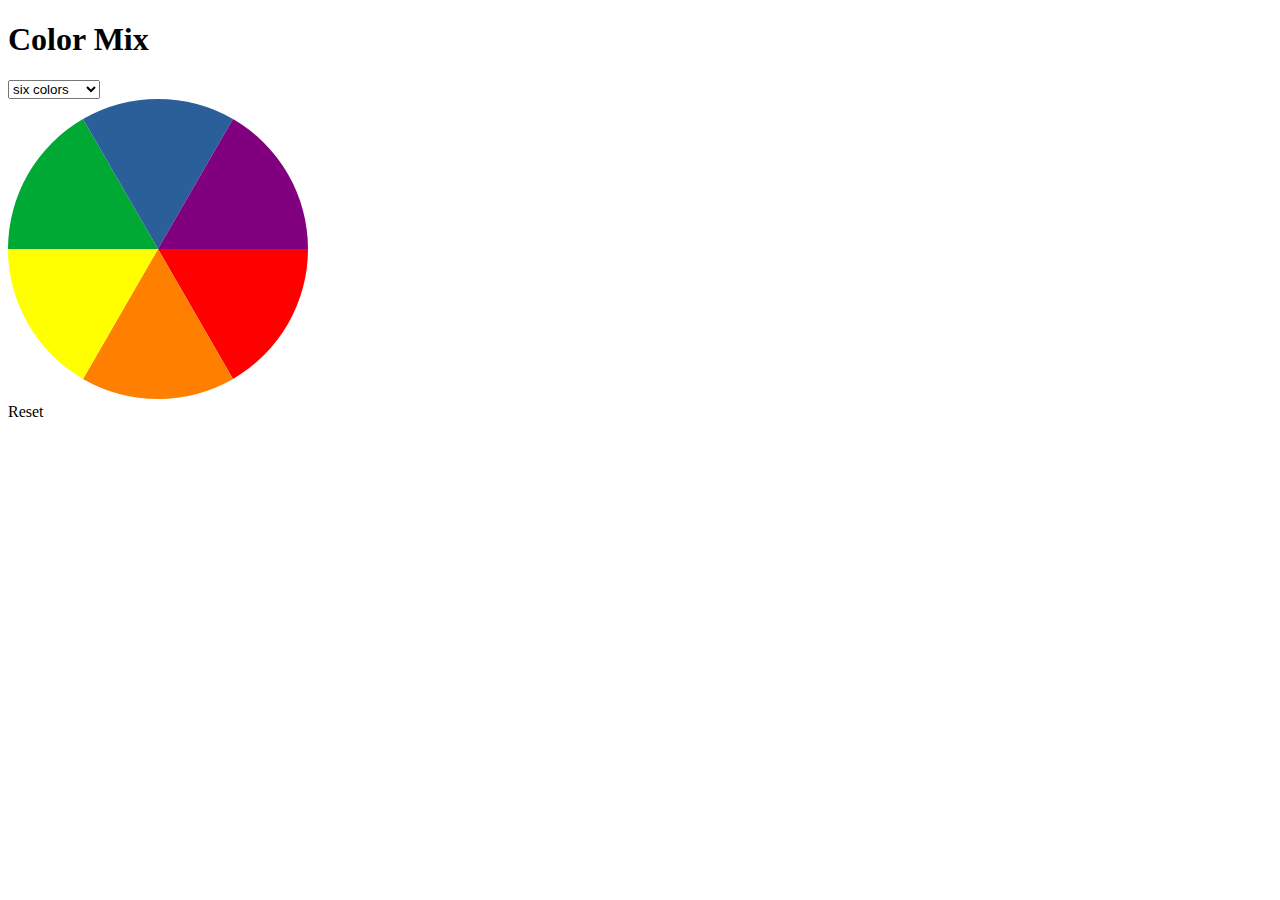
==== web/index.html @ df3a3fb5 "Corrected link to compiled dart js file in standalone index.html" ====
<!DOCTYPE html>

<html>
<head>
    <meta charset="utf-8">
    <meta http-equiv="X-UA-Compatible" content="IE=edge">
    <meta name="viewport" content="width=device-width, initial-scale=1.0">
    <meta name="scaffolded-by" content="https://github.com/google/stagehand">
    <title>Color Mix</title>
    <link rel="stylesheet" href="styles.css">
    <link rel="icon" href="favicon.ico">
    <script defer src="compiled_main.dart.js"></script>
</head>

<body>
  <h1>Color Mix</h1>
  <div id="options">
      <select class="select" id="numberOfColorsInColorWheel" title="Set number of colors in color wheel.">
          <option value="3">three colors</option>
          <option value="6" selected="selected">six colors</option>
          <option value="12">12 colors</option>
          <option value="24">24 colors</option>
          <option value="48">48 colors</option>
          <option value="96">96 colors</option>
          <option value="192">192 colors</option>
          <option value="360">360 colors</option>
      </select>
  </div>

  <div class="table palette">
      <div class="tableRow">
          <canvas class="tableCell" id="colorWheel" width="300px"
                  height="300px"></canvas>
          <div class="tableCell result">
              <div id="resultColor"></div>
              <div class="button" id="resetButton">Reset</div>
          </div>
      </div>
  </div>
</body>
</html>
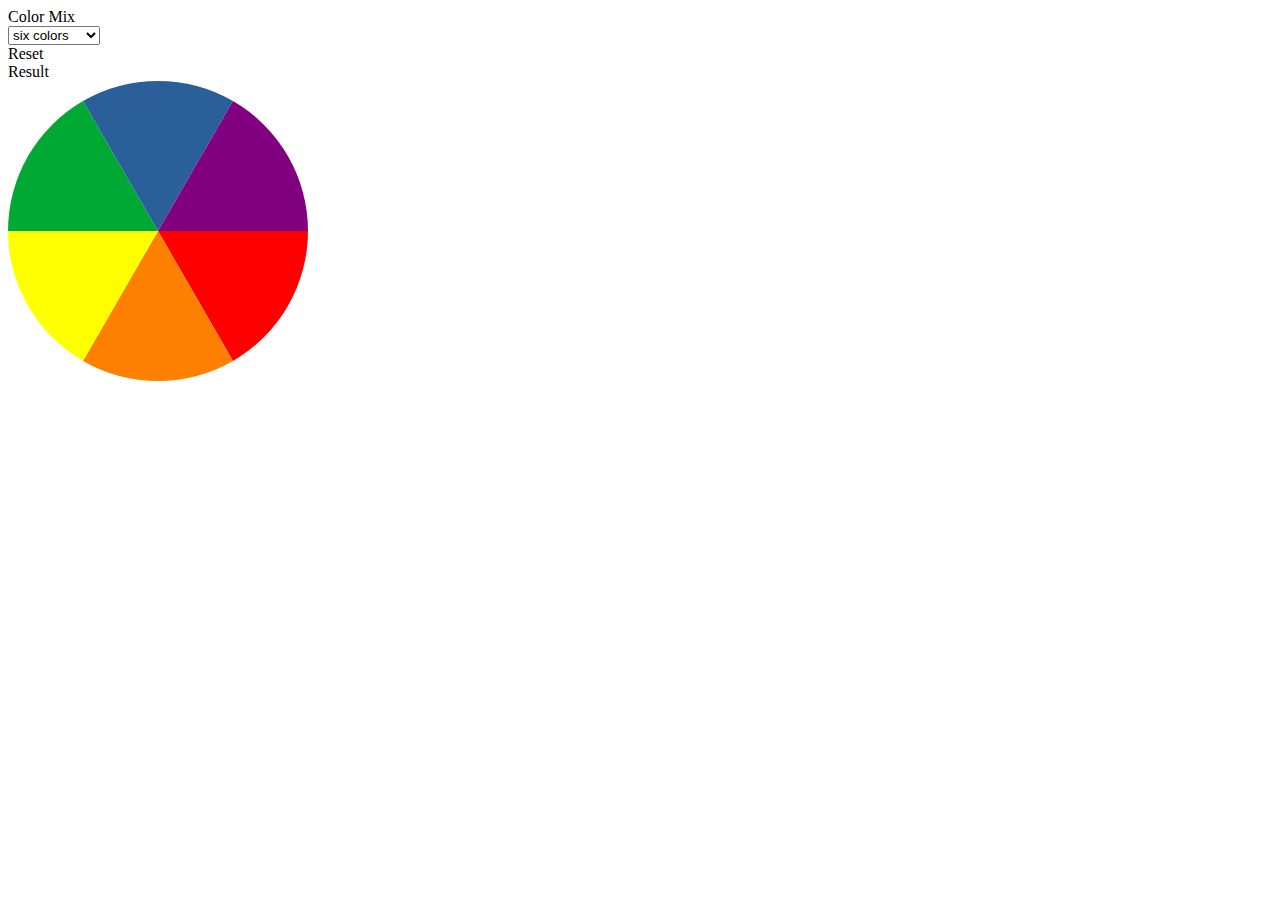
==== commit 4904351d: "Fixed link in html." ====
--- a/web/index.html
+++ b/web/index.html
@@ -1,6 +1,7 @@
 <!DOCTYPE html>
 
 <html>
+
 <head>
     <meta charset="utf-8">
     <meta http-equiv="X-UA-Compatible" content="IE=edge">
@@ -9,33 +10,35 @@
     <title>Color Mix</title>
     <link rel="stylesheet" href="styles.css">
     <link rel="icon" href="favicon.ico">
-    <script defer src="compiled_main.dart.js"></script>
+    <script defer src="main.dart.js"></script>
 </head>
 
 <body>
-  <h1>Color Mix</h1>
-  <div id="options">
-      <select class="select" id="numberOfColorsInColorWheel" title="Set number of colors in color wheel.">
-          <option value="3">three colors</option>
-          <option value="6" selected="selected">six colors</option>
-          <option value="12">12 colors</option>
-          <option value="24">24 colors</option>
-          <option value="48">48 colors</option>
-          <option value="96">96 colors</option>
-          <option value="192">192 colors</option>
-          <option value="360">360 colors</option>
-      </select>
-  </div>
+    <div id="content">
+        <div id="header">
+            <div id="title">Color Mix</div>
+            <div id="options">
+                <select class="select" id="numberOfColorsInColorWheel" title="Set number of colors in color wheel.">
+                    <option value="3">three colors</option>
+                    <option value="6" selected="selected">six colors</option>
+                    <option value="12">12 colors</option>
+                    <option value="24">24 colors</option>
+                    <option value="48">48 colors</option>
+                    <option value="96">96 colors</option>
+                    <option value="192">192 colors</option>
+                    <option value="360">360 colors</option>
+                </select>
+            </div>
+            <div id="resetButton">Reset</div>
+        </div>
+        <div id="paintarea">
+            <div class="result">
+                <div id="resultColor" title="Color mix result.">Result</div>
+            </div>
+            <canvas title="Click on any color to add this color to the mix." class="tableCell" id="colorWheel"
+                width="300px" height="300px"></canvas>
+        </div>
+    </div>
+</body>
 
-  <div class="table palette">
-      <div class="tableRow">
-          <canvas class="tableCell" id="colorWheel" width="300px"
-                  height="300px"></canvas>
-          <div class="tableCell result">
-              <div id="resultColor"></div>
-              <div class="button" id="resetButton">Reset</div>
-          </div>
-      </div>
-  </div>
-</body>
-</html>
+</html>